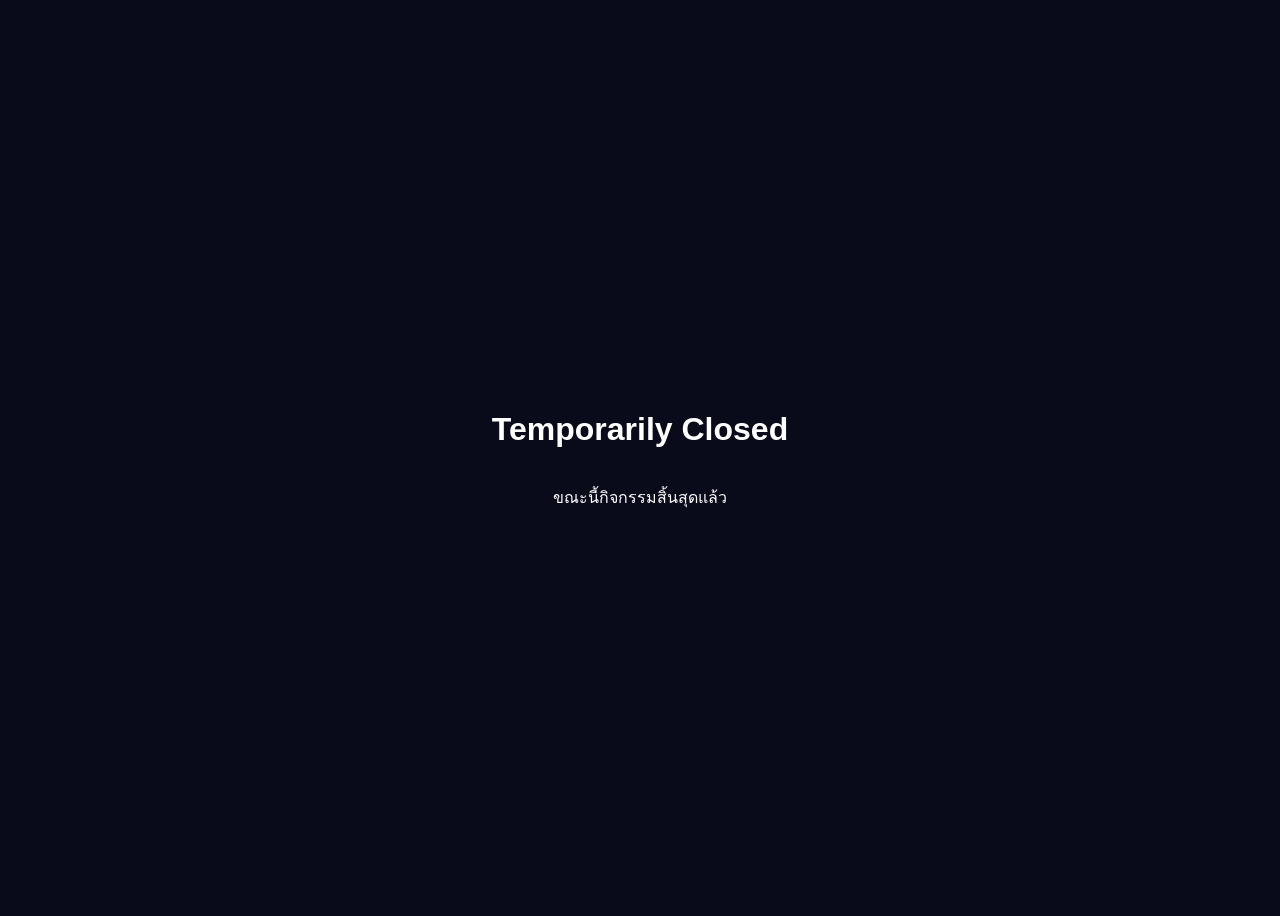
==== closed.html @ a7dc1a78 "Add closed.html for closed status page" ====
<!DOCTYPE html>
<html lang="th">
<head>
  <meta charset="UTF-8">
  <title>Closed</title>
</head>
<body style="
  display:flex;
  justify-content:center;
  align-items:center;
  height:100vh;
  background:#090a1a;
  color:white;
  font-family:sans-serif;
  flex-direction:column;
">
  <h1>Temporarily Closed</h1>
  <p>ขณะนี้กิจกรรมสิ้นสุดแล้ว</p>
</body>
</html>
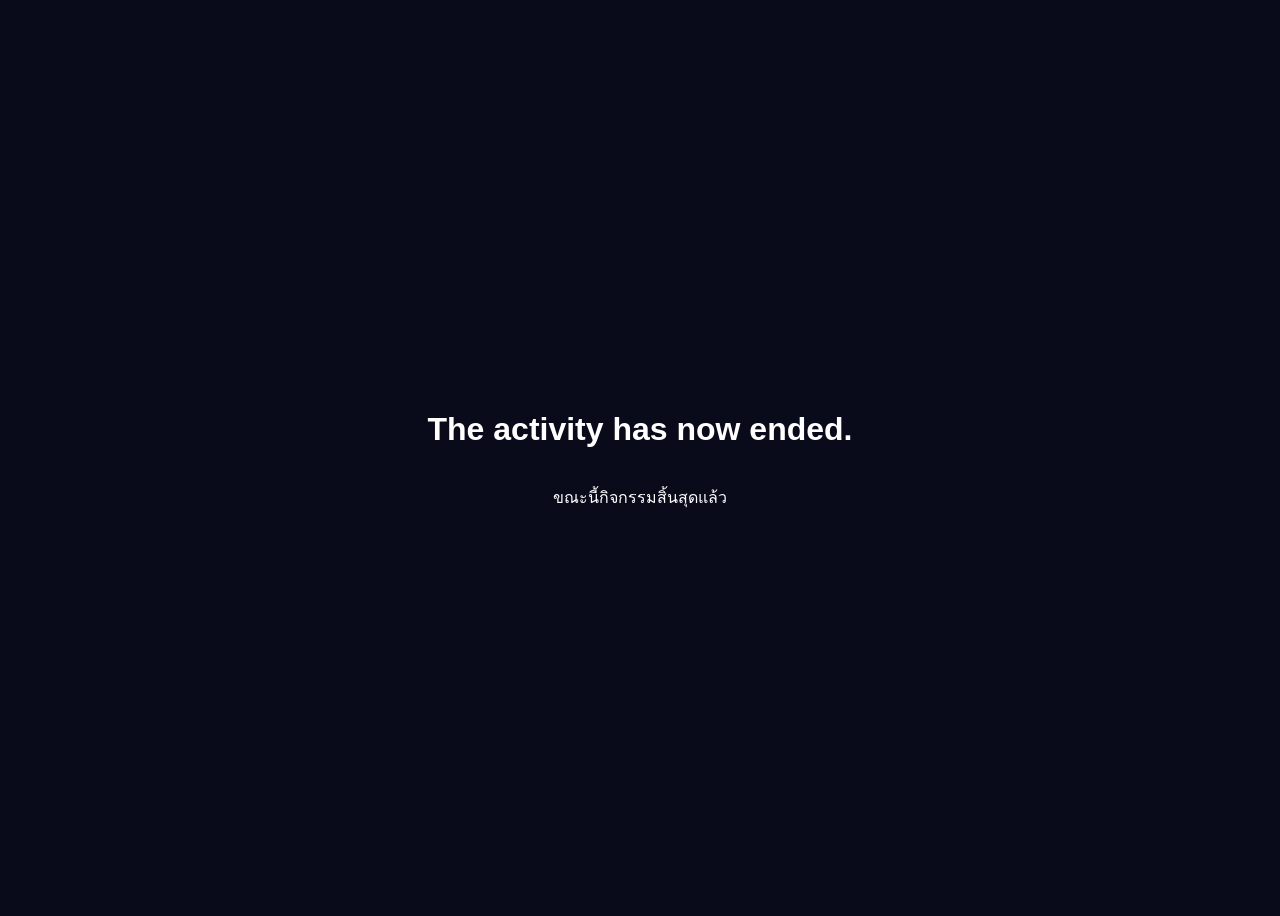
==== commit cea1e8db: "Update closed.html" ====
--- a/closed.html
+++ b/closed.html
@@ -14,7 +14,7 @@
   font-family:sans-serif;
   flex-direction:column;
 ">
-  <h1>Temporarily Closed</h1>
+  <h1>The activity has now ended.</h1>
   <p>ขณะนี้กิจกรรมสิ้นสุดแล้ว</p>
 </body>
 </html>
